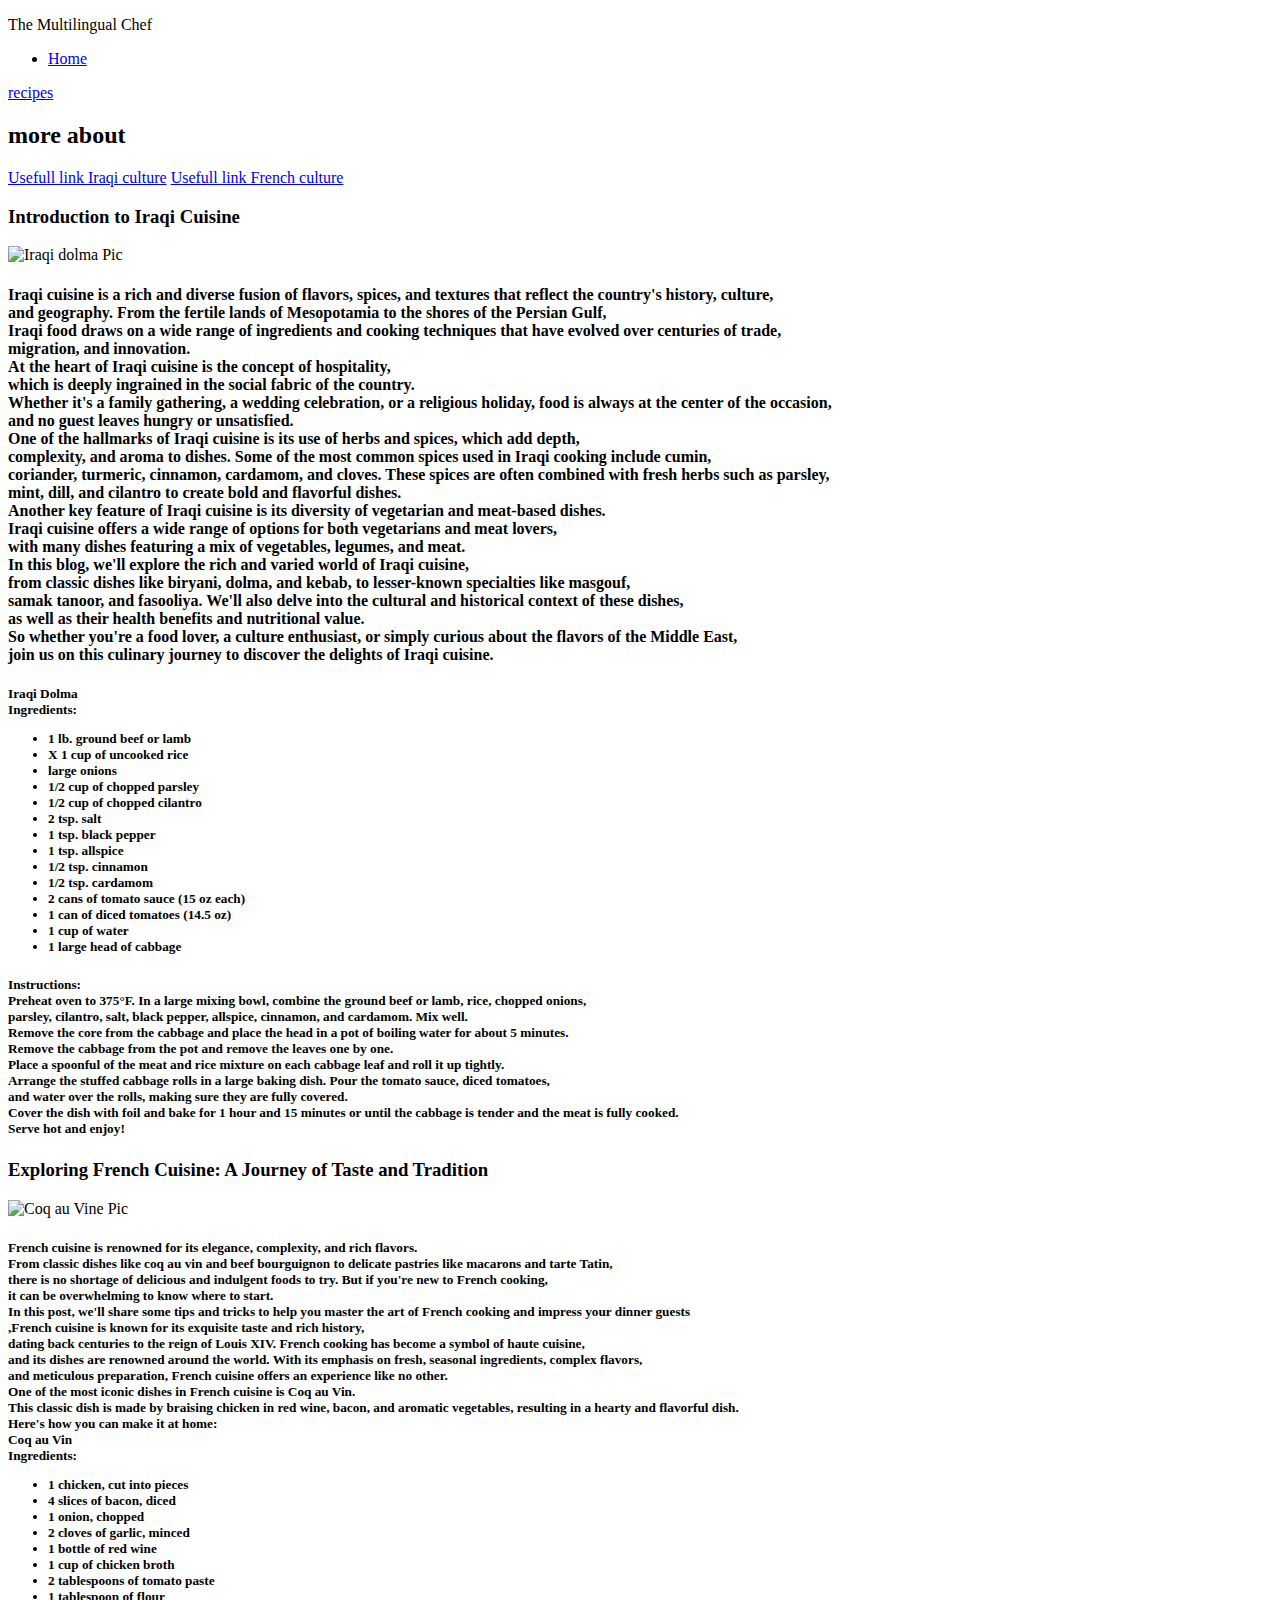
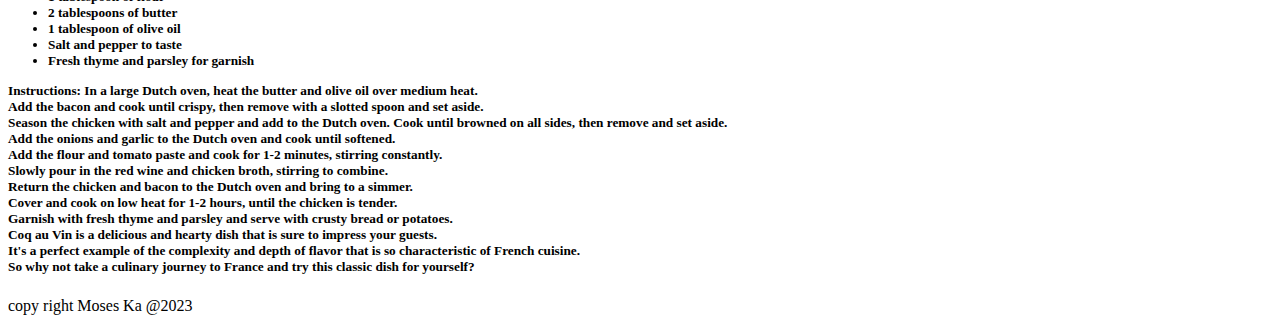
==== index.html @ 0feeaca4 "scale better" ====
<!DOCTYPE html>
<html lang="en">
    <head>
        <meta charset="UTF-8">
        <meta http-equiv="X-UA-Compatible" content="IE=edge">
        <meta name="viewport" content="width=device-width, initial-scale=0.1">
        <title>The Multilingual Chef</title>
        <link rel="stylesheet" href="style.css">
    </head>
    <body class="body">
        <nav class="nav">
            <div class="blogname">
                <p>The Multilingual Chef</p>
            </div>
            <div>
                <ul class="Unav">
                    <li>
                        <a class="a" href="index.html">Home</a>
                    </li>
                </div>
                <div class="Unav">
                    <li>
                        <a class="a" href="recipes.html">recipes</a>
                    </li>
                </div>
            </nav>
            <aside >
                <div id="aside">
                    <h2 class="aside">more about </h2>
                    <a class="aside" id="asideA" target="_blank" href="https://en.wikipedia.org/wiki/Iraqi_cuisine">Usefull link Iraqi culture</a>
                    <a class="aside" id="asideA" target="_blank" href="https://en.wikipedia.org/wiki/Iraqi_cuisine">Usefull link French culture</a>
                </div>   
             </aside>
    <div class="contaner">
    <article>
        <h3>Introduction to Iraqi Cuisine</h3>
        <img class="img" src="https://assets.sainsburys-groceries.co.uk/gol/iraqi-dolma/original.jpg" alt="Iraqi dolma Pic"></img>
        <h4>
            Iraqi cuisine is a rich and diverse fusion of flavors, spices, and textures that reflect the country's history, culture, <br>
             and geography. From the fertile lands of Mesopotamia to the shores of the Persian Gulf, <br>
              Iraqi food draws on a wide range of ingredients and cooking techniques that have evolved over centuries of trade, <br>
               migration, and innovation. <br>

At the heart of Iraqi cuisine is the concept of hospitality, <br>
 which is deeply ingrained in the social fabric of the country. <br>
  Whether it's a family gathering, a wedding celebration, or a religious holiday, food is always at the center of the occasion, <br>
   and no guest leaves hungry or unsatisfied. <br>

One of the hallmarks of Iraqi cuisine is its use of herbs and spices, which add depth, <br>
 complexity, and aroma to dishes. Some of the most common spices used in Iraqi cooking include cumin, <br>
  coriander, turmeric, cinnamon, cardamom, and cloves. These spices are often combined with fresh herbs such as parsley, <br>
   mint, dill, and cilantro to create bold and flavorful dishes. <br>


Another key feature of Iraqi cuisine is its diversity of vegetarian and meat-based dishes. <br>
 Iraqi cuisine offers a wide range of options for both vegetarians and meat lovers, <br>
  with many dishes featuring a mix of vegetables, legumes, and meat. <br>

In this blog, we'll explore the rich and varied world of Iraqi cuisine, <br>
 from classic dishes like biryani, dolma, and kebab, to lesser-known specialties like masgouf, <br>
  samak tanoor, and fasooliya. We'll also delve into the cultural and historical context of these dishes, <br>
   as well as their health benefits and nutritional value. <br>


So whether you're a food lover, a culture enthusiast, or simply curious about the flavors of the Middle East, <br>
 join us on this culinary journey to discover the delights of Iraqi cuisine. <br>

        </h4>
        <h5> Iraqi Dolma
            <br>
            Ingredients:
            <ul>
            <li> 1 lb. ground beef or lamb </li>
             <li>X 1 cup of uncooked rice </li>
              <li> large onions </li>
             <li> 1/2 cup of chopped parsley </li>
             <li> 1/2 cup of chopped cilantro </li>
             <li> 2 tsp. salt </li>
             <li> 1 tsp. black pepper </li>
             <li> 1 tsp. allspice </li>
             <li> 1/2 tsp. cinnamon </li>
             <li> 1/2 tsp. cardamom </li>
            <li>  2 cans of tomato sauce (15 oz each) </li>
             <li> 1 can of diced tomatoes (14.5 oz) </li>
             <li> 1 cup of water </li>
             <li> 1 large head of cabbage </li>
        </ul>
           </h5>
           <h5>
            Instructions:
            <br>
            
            Preheat oven to 375°F.
            In a large mixing bowl, combine the ground beef or lamb, rice, chopped onions,<br>
             parsley, cilantro, salt, black pepper, allspice, cinnamon, and cardamom. Mix well. <br>
            Remove the core from the cabbage and place the head in a pot of boiling water for about 5 minutes. <br>
             Remove the cabbage from the pot and remove the leaves one by one. <br>
            Place a spoonful of the meat and rice mixture on each cabbage leaf and roll it up tightly. <br>
            Arrange the stuffed cabbage rolls in a large baking dish. Pour the tomato sauce, diced tomatoes,<br>
             and water over the rolls, making sure they are fully covered. <br>
            Cover the dish with foil and bake for 1 hour and 15 minutes or until the cabbage is tender and the meat is fully cooked. <br>
            Serve hot and enjoy!
        </h5>
    </article>
    <article>
        <h3>Exploring French Cuisine: A Journey of Taste and Tradition</h3>
        <img class="img" src="https://realfood.tesco.com/media/images/1400x919-Coq-au-vin-00b6a197-3169-420b-ad5d-349c229f0633-0-1400x919.jpg" alt=" Coq au Vine Pic"></img>
        <h5>
            French cuisine is renowned for its elegance, complexity, and rich flavors. <br>
            From classic dishes like coq au vin and beef bourguignon to delicate pastries like macarons and tarte Tatin, <br>
            there is no shortage of delicious and indulgent foods to try. But if you're new to French cooking, <br>
            it can be overwhelming to know where to start. <br>
            In this post, we'll share some tips and tricks to help you master the art of French cooking and impress your dinner guests <br>
            ,French cuisine is known for its exquisite taste and rich history, <br>
             dating back centuries to the reign of Louis XIV. French cooking has become a symbol of haute cuisine, <br>
             and its dishes are renowned around the world. With its emphasis on fresh, seasonal ingredients, complex flavors, <br>
             and meticulous preparation, French cuisine offers an experience like no other. <br>
             One of the most iconic dishes in French cuisine is Coq au Vin. <br>
             This classic dish is made by braising chicken in red wine, bacon, and aromatic vegetables, resulting in a hearty and flavorful dish. <br>
             Here's how you can make it at home:
             <br>
             Coq au Vin
             <br>
             Ingredients:
             <ul>
                 <li> 1 chicken, cut into pieces </li>
                 <li> 4 slices of bacon, diced </li>
                 <li> 1 onion, chopped </li>
                 <li> 2 cloves of garlic, minced </li>
           <li> 1 bottle of red wine </li>
           <li> 1 cup of chicken broth </li>
           <li> 2 tablespoons of tomato paste </li>
           <li> 1 tablespoon of flour </li>
           <li> 2 tablespoons of butter </li>
           <li> 1 tablespoon of olive oil </li>
           <li> Salt and pepper to taste </li>
           <li> Fresh thyme and parsley for garnish </li>
        </ul>
        Instructions:
        
        In a large Dutch oven, heat the butter and olive oil over medium heat. <br>
        Add the bacon and cook until crispy, then remove with a slotted spoon and set aside. <br>
        Season the chicken with salt and pepper and add to the Dutch oven. Cook until browned on all sides, then remove and set aside. <br>
        Add the onions and garlic to the Dutch oven and cook until softened. <br>
        Add the flour and tomato paste and cook for 1-2 minutes, stirring constantly. <br>
        Slowly pour in the red wine and chicken broth, stirring to combine. <br>
        Return the chicken and bacon to the Dutch oven and bring to a simmer. <br>
        Cover and cook on low heat for 1-2 hours, until the chicken is tender. <br>
        Garnish with fresh thyme and parsley and serve with crusty bread or potatoes. <br>
        Coq au Vin is a delicious and hearty dish that is sure to impress your guests. <br>
        It's a perfect example of the complexity and depth of flavor that is so characteristic of French cuisine. <br>
        So why not take a culinary journey to France and try this classic dish for yourself? <br>
    </h5>
</div>
</article>
<footer class="copyright">
    <header >copy right Moses Ka @2023</header>
    
</footer>
</body>
</html>
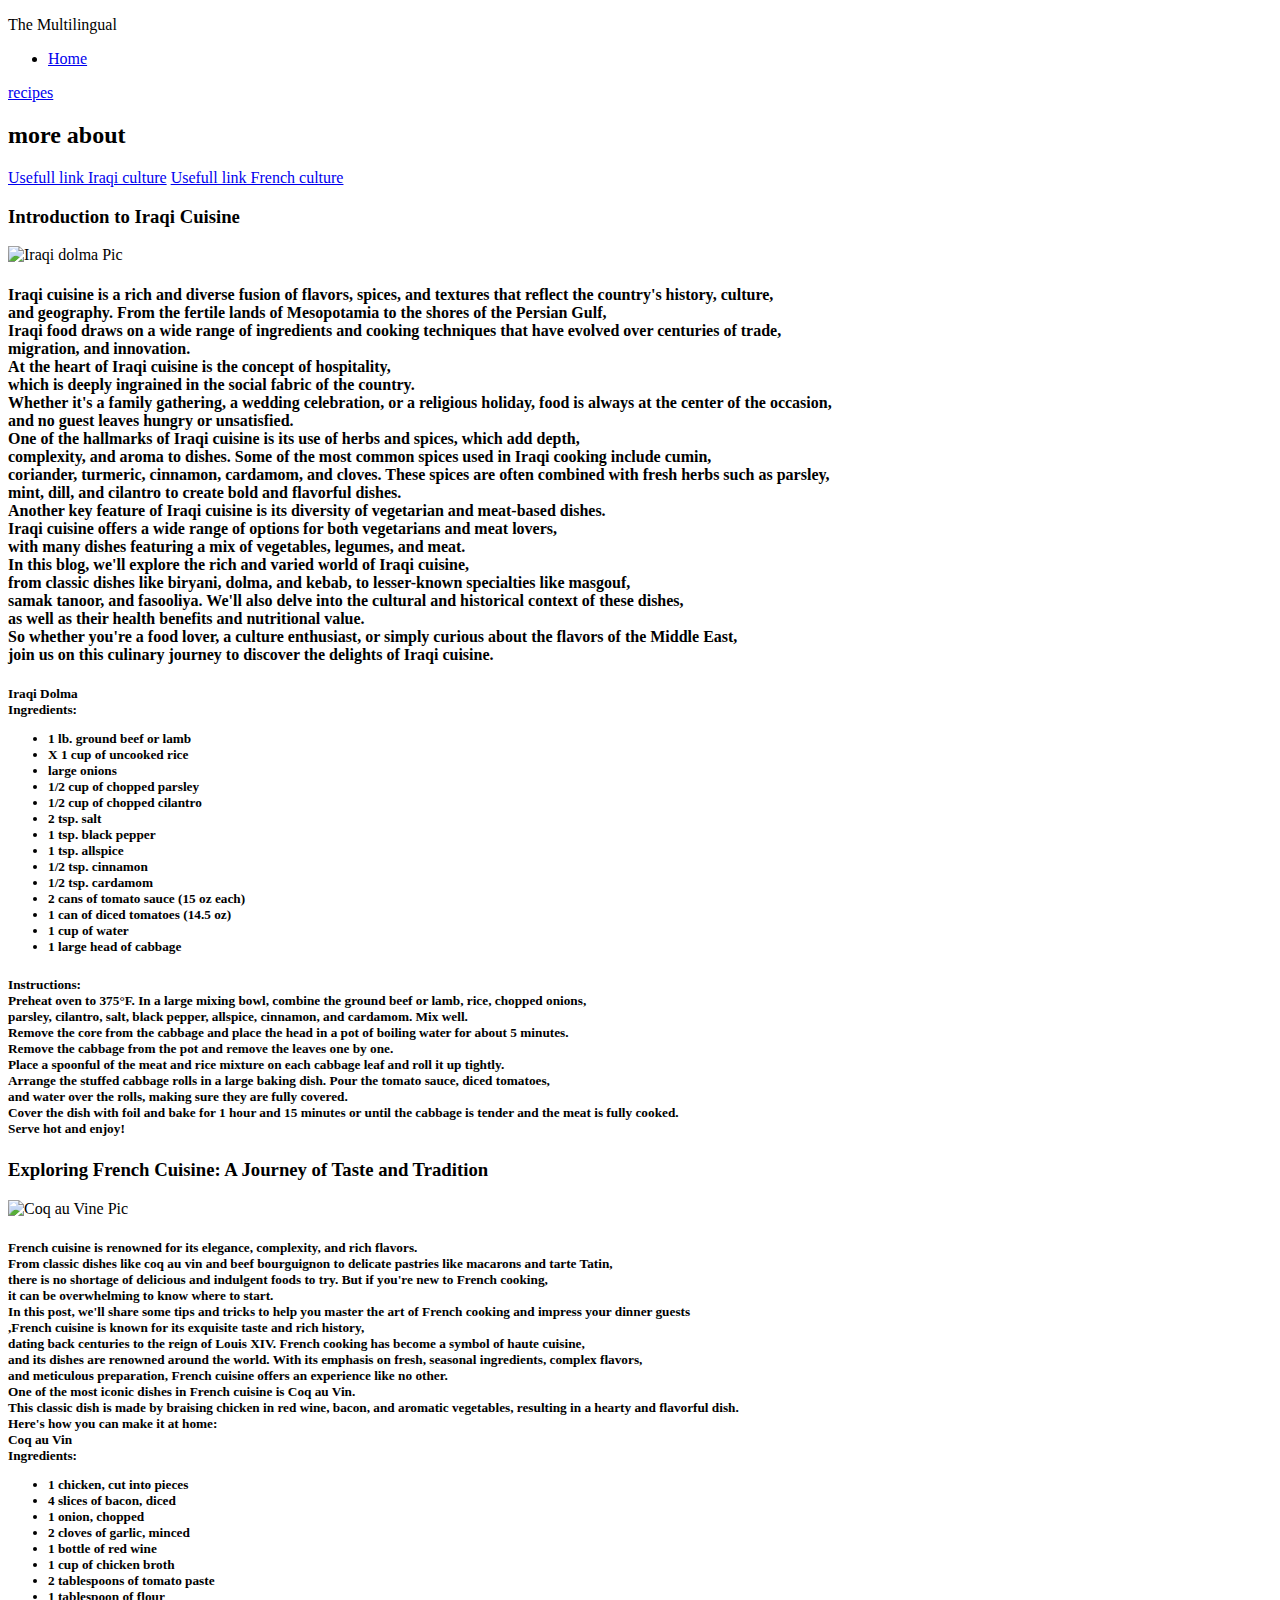
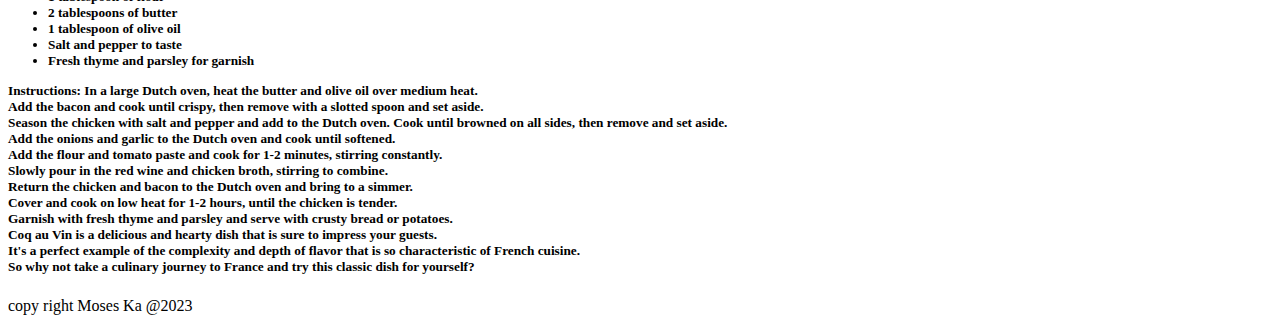
==== commit 0ef2036a: "first commit" ====
--- a/index.html
+++ b/index.html
@@ -10,7 +10,7 @@
     <body class="body">
         <nav class="nav">
             <div class="blogname">
-                <p>The Multilingual Chef</p>
+                <p>The Multilingual </p>
             </div>
             <div>
                 <ul class="Unav">
